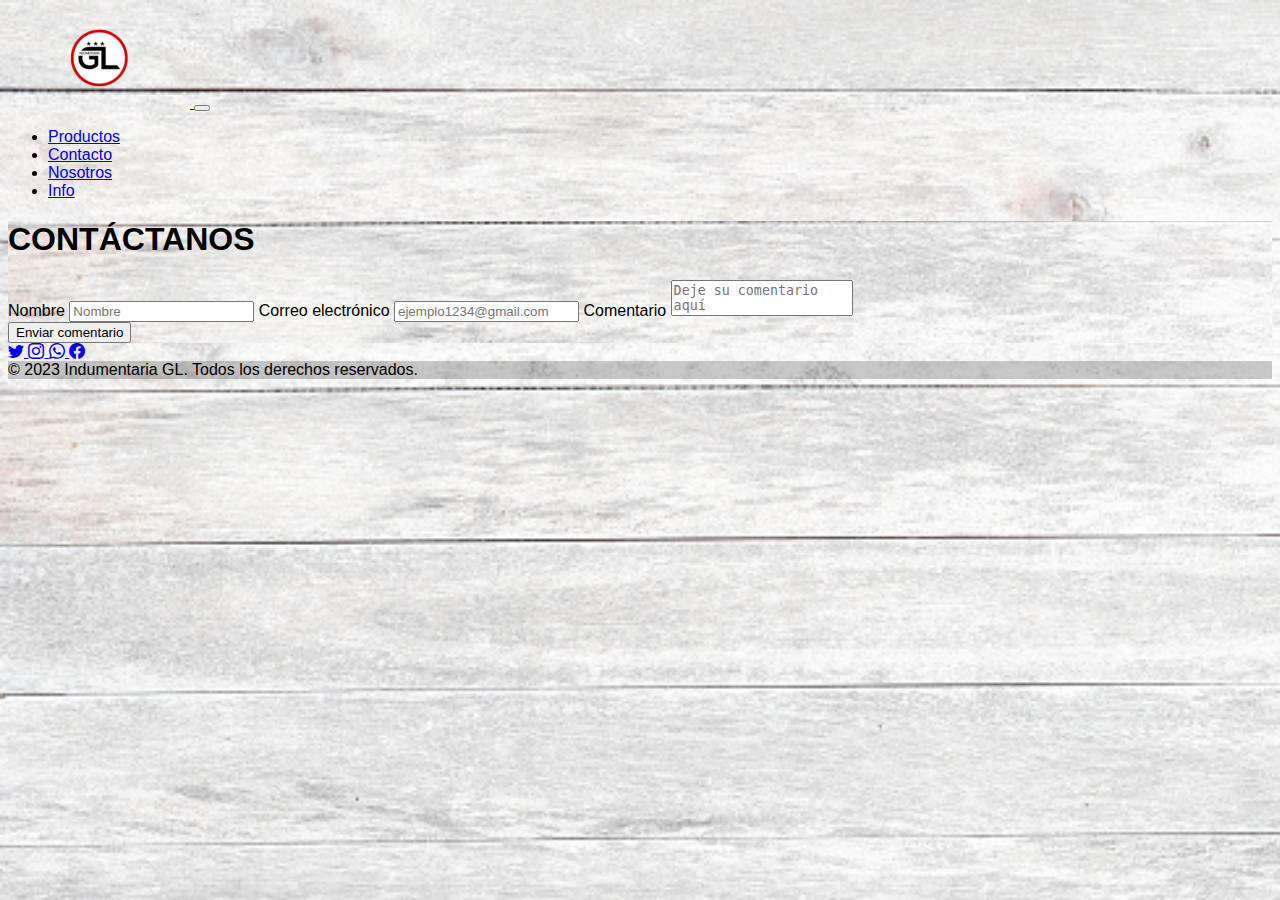
==== html/contacto.html @ a492d921 "indumentaria gl segunda pre entrega lautaro nuñez" ====
<!DOCTYPE html>
<html lang="es">

<head>
    <meta charset="UTF-8">
    <meta name="viewport" content="width=device-width, initial-scale=1.0">
    <title>Indumentaria GL</title>
    <!-- BS CSS -->
    <link href="https://cdn.jsdelivr.net/npm/bootstrap@5.3.1/dist/css/bootstrap.min.css" rel="stylesheet"
        integrity="sha384-4bw+/aepP/YC94hEpVNVgiZdgIC5+VKNBQNGCHeKRQN+PtmoHDEXuppvnDJzQIu9" crossorigin="anonymous">
    <link rel="stylesheet" href="https://cdn.jsdelivr.net/npm/bootstrap-icons@1.10.5/font/bootstrap-icons.css">
    <!-- CSS -->
    <link rel="stylesheet" href="https://cdnjs.cloudflare.com/ajax/libs/animate.css/4.1.1/animate.min.css">
    <link rel="stylesheet" href="../css/estilo.css">
</head>

<!-- HEADER! -->

<body class="d-flex flex-column min-vh-100">
    <header>
        <!-- Navbar-->
        <nav class="navbar navbar-expand-lg bg-dark navbar-dark sticky-top">
            <div class="container-fluid">
                <a class="navbar-brand me-2 mb-1 d-flex align-items-center" href="../index.html">
                    <img src="../img/logo/logo-indumentaria-gl.png" alt="Inicio">
                </a>
                <button class="navbar-toggler" type="button" data-bs-toggle="collapse" data-bs-target="#navbarNav"
                    aria-controls="navbarNav" aria-expanded="false" aria-label="Toggle navigation">
                    <span class="navbar-toggler-icon"></span>
                </button>
                <div class="collapse navbar-collapse" id="navbarNav">
                    <ul class="navbar-nav">
                        <li class="nav-item me-3 me-lg-1">
                            <a class="nav-link d-lg-flex align-items-lg-center" href="productos.html">Productos</a>
                        </li>
                        <li class="nav-item me-3 me-lg-1">
                            <a class="nav-link d-lg-flex align-items-lg-center" href="contacto.html">Contacto</a>
                        </li>
                        <li class="nav-item dropdown me-3 me-lg-1">
                            <a class="nav-link d-lg-flex align-items-lg-center" href="nosotros.html">Nosotros</a>
                        </li>
                        <li class="nav-item dropdown me-3 me-lg-1">
                            <a class="nav-link d-lg-flex align-items-lg-center" href="informacion.html">Info</a>
                        </li>
                    </ul>
                </div>
            </div>
        </nav>
    </header>

    <!-- MAIN! -->

    <main>
        <div class="d-flex justify-content-center fondo">

            <form class="mt-5">
                <h1 class="text-center py-5 mt-5">Contáctanos</h1>


                <label for="" class="fs-4 p-2">Nombre</label>
                <input type="text" class="form-control" name="Name" placeholder="Nombre">

                <label class="fs-4 p-2 mt-4">Correo electrónico</label>
                <input type="email" class="form-control" id="floatingInput" name="Email"
                    placeholder="ejemplo1234@gmail.com">

                <label class="fs-4 p-2 mt-4">Comentario</label>
                <textarea class="form-control textA" placeholder="Deje su comentario aquí"></textarea>
                <div class="d-grid gap-2 d-sm-flex justify-content-sm-center">
                    <button type="button" class="btn btn-primary bg-dark px-4 gap-3 mt-4 mb-5">Enviar comentario</button>
                </div>
            </form>
        </div>
    </main>

    <!-- FOOTER! -->

    <footer class="bg-dark text-center text-white mt-auto">
        <div>
            <div class="container p-4 pb-0">
                <section class="mb-4">
                    <a class="btn btn-outline-light btn-floating m-1" href="#!" role="button">
                        <i class="bi bi-twitter"></i>
                    </a>
                    <a class="btn btn-outline-light btn-floating m-1" href="#!" role="button">
                        <i class="bi bi-instagram"></i>
                    </a>
                    <a class="btn btn-outline-light btn-floating m-1" href="#!" role="button">
                        <i class="bi bi-whatsapp"></i>
                    </a>
                    <a class="btn btn-outline-light btn-floating m-1" href="#!" role="button">
                        <i class="bi bi-facebook"></i>
                    </a>
                </section>
            </div>

            <div class="text-center p-3" style="background-color: rgba(0, 0, 0, 0.2);">
                &copy; 2023 Indumentaria GL. Todos los derechos reservados.
            </div>
        </div>
    </footer>

    <!-- JS BS -->
    <script src="https://cdn.jsdelivr.net/npm/bootstrap@5.3.1/dist/js/bootstrap.bundle.min.js"
        integrity="sha384-HwwvtgBNo3bZJJLYd8oVXjrBZt8cqVSpeBNS5n7C8IVInixGAoxmnlMuBnhbgrkm"
        crossorigin="anonymous"></script>
</body>

</html>
---- css/estilo.css ----
html {
    min-height: 100%;
    font-family: Verdana, Geneva, Tahoma, sans-serif;
    background-image: url(../img/fondo/fondo-pagina-4.jpg);
    background-repeat: no-repeat;
    background-size: cover;
}

textarea {
    resize: none;
}

.fondo {
    background-image: url(../img/fondo/fondo-pagina-4.jpg);
    background-size: cover;
    background-repeat: no-repeat;
    height: 100%;
    background-position: center;
}

.fondo h1 {
    font-size: 2rem;
    text-transform: uppercase;
}

.row h2 {
    text-transform: uppercase;
    font-size: 1.5rem;
}

.productos {
    margin-top: 3rem;
    text-transform: uppercase;
    background-image: url(../img/fondo/fondo-pagina-4.jpg)
}

.local {
    height: 650px;
    width: 50%;
    border-radius: 2rem;
    margin-right: 20px;
}

.video {
    width: 100%;
    border-radius: 6px;
    height: 100%;
}

.parrafo {
    font-size: 30px;
}

iframe {
    height: 25rem;
    width: 70%;
}

h2 {
    text-transform: uppercase;
}

.nosotros-header {
    background-image: url(../img/local/local-gl.jpg);
    height: 30rem;
    background-repeat: no-repeat;
}
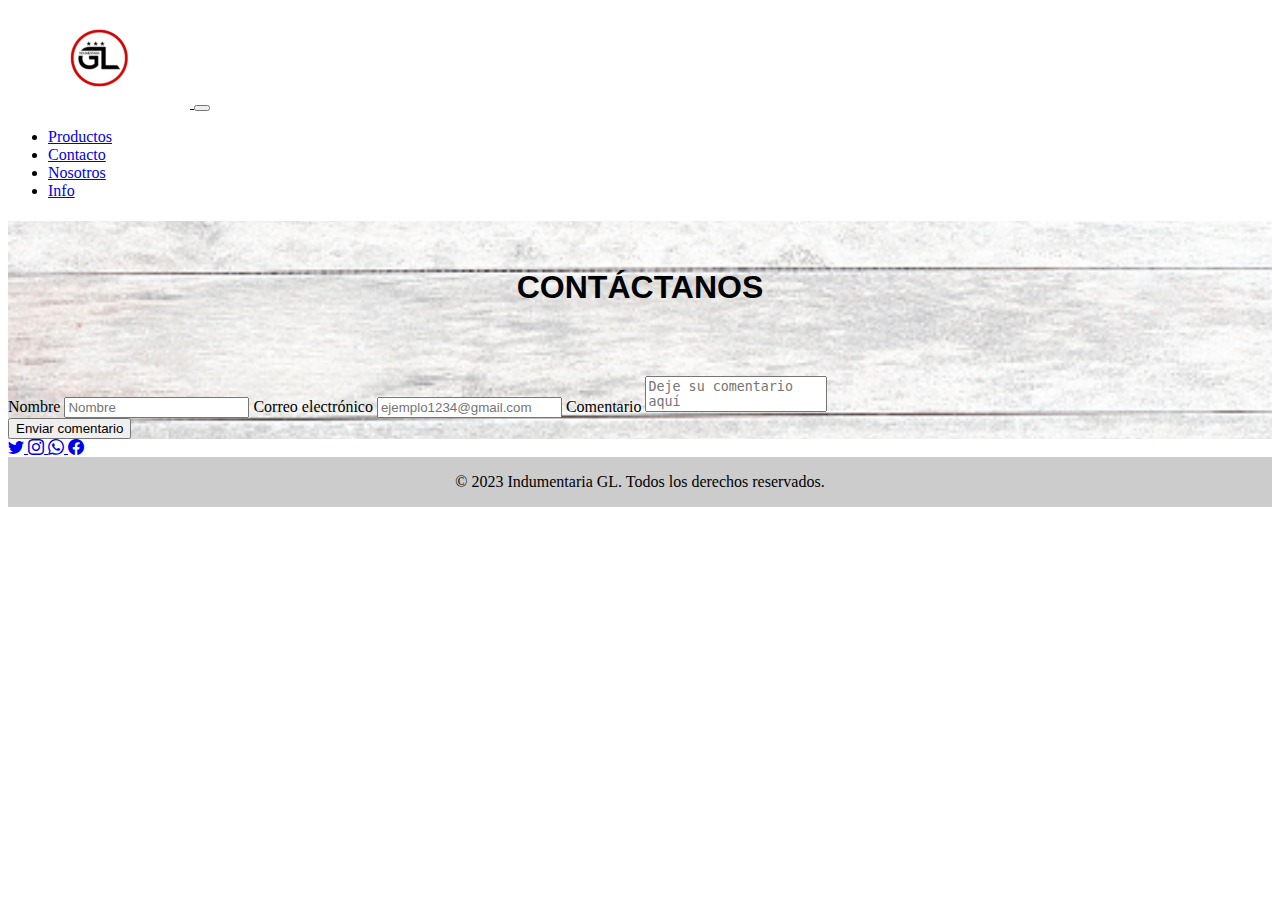
==== commit 8c4274cf: "tercera pre entrega" ====
--- a/html/contacto.html
+++ b/html/contacto.html
@@ -4,13 +4,17 @@
 <head>
     <meta charset="UTF-8">
     <meta name="viewport" content="width=device-width, initial-scale=1.0">
-    <title>Indumentaria GL</title>
+    <title>Contacto--Indumentaria GL</title>
+    <meta name="description"
+        content="¡Estamos aquí para ayudarte! Si tienes preguntas, comentarios o simplemente deseas obtener más información sobre nuestros productos y servicios, no dudes en ponerte en contacto con nosotros.">
+    <meta name="keywords" content="indumentaria, ropa, remera, buzo, pantalon, campera, tienda">
     <!-- BS CSS -->
     <link href="https://cdn.jsdelivr.net/npm/bootstrap@5.3.1/dist/css/bootstrap.min.css" rel="stylesheet"
         integrity="sha384-4bw+/aepP/YC94hEpVNVgiZdgIC5+VKNBQNGCHeKRQN+PtmoHDEXuppvnDJzQIu9" crossorigin="anonymous">
     <link rel="stylesheet" href="https://cdn.jsdelivr.net/npm/bootstrap-icons@1.10.5/font/bootstrap-icons.css">
+    <!-- ANIMATE -->
+    <link rel="stylesheet" href="https://cdnjs.cloudflare.com/ajax/libs/animate.css/4.1.1/animate.min.css">
     <!-- CSS -->
-    <link rel="stylesheet" href="https://cdnjs.cloudflare.com/ajax/libs/animate.css/4.1.1/animate.min.css">
     <link rel="stylesheet" href="../css/estilo.css">
 </head>
 
@@ -53,8 +57,8 @@
     <main>
         <div class="d-flex justify-content-center fondo">
 
-            <form class="mt-5">
-                <h1 class="text-center py-5 mt-5">Contáctanos</h1>
+            <form class="mt-5 animate__animated animate__backInDown">
+                <h1 class="pb-5 mt-5">Contáctanos</h1>
 
 
                 <label for="" class="fs-4 p-2">Nombre</label>
@@ -67,7 +71,8 @@
                 <label class="fs-4 p-2 mt-4">Comentario</label>
                 <textarea class="form-control textA" placeholder="Deje su comentario aquí"></textarea>
                 <div class="d-grid gap-2 d-sm-flex justify-content-sm-center">
-                    <button type="button" class="btn btn-primary bg-dark px-4 gap-3 mt-4 mb-5">Enviar comentario</button>
+                    <button type="button" class="btn btn-primary bg-dark px-4 gap-3 mt-4 mb-5 boton">Enviar
+                        comentario</button>
                 </div>
             </form>
         </div>
@@ -94,7 +99,7 @@
                 </section>
             </div>
 
-            <div class="text-center p-3" style="background-color: rgba(0, 0, 0, 0.2);">
+            <div class="footer">
                 &copy; 2023 Indumentaria GL. Todos los derechos reservados.
             </div>
         </div>
--- a/css/estilo.css
+++ b/css/estilo.css
@@ -1,67 +1,86 @@
-html {
-    min-height: 100%;
-    font-family: Verdana, Geneva, Tahoma, sans-serif;
-    background-image: url(../img/fondo/fondo-pagina-4.jpg);
-    background-repeat: no-repeat;
-    background-size: cover;
+@charset "UTF-8";
+@import url("https://fonts.googleapis.com/css2?family=Open+Sans:ital@1&family=Ubuntu:wght@300&display=swap");
+main {
+  background-image: url(../img/fondo/fondo-pagina-4.jpg);
+  background-size: cover;
+  background-repeat: no-repeat;
+  height: 100%;
+  background-position: center;
+}
+main h1 {
+  font-size: 2rem;
+  font-family: "Bebas Neue", sans-serif;
+  text-transform: uppercase;
+  padding-top: 3rem;
+  padding-bottom: 3rem;
+  text-align: center;
+}
+main h2 {
+  font-size: 1.5rem;
+  text-transform: uppercase;
 }
 
-textarea {
-    resize: none;
+.parrafoInfo {
+  font-size: 30px;
+  margin-bottom: 0.5rem;
+  padding-bottom: 0.6rem;
 }
 
-.fondo {
-    background-image: url(../img/fondo/fondo-pagina-4.jpg);
-    background-size: cover;
-    background-repeat: no-repeat;
-    height: 100%;
-    background-position: center;
+/* INDEX */
+.categorias {
+  transition: 0.7s;
 }
 
-.fondo h1 {
-    font-size: 2rem;
-    text-transform: uppercase;
+.categorias:hover {
+  transform: scale(1.1);
 }
 
-.row h2 {
-    text-transform: uppercase;
-    font-size: 1.5rem;
+/* PRODUCTOS */
+.boton {
+  transition: 0.5s;
 }
 
-.productos {
-    margin-top: 3rem;
-    text-transform: uppercase;
-    background-image: url(../img/fondo/fondo-pagina-4.jpg)
+.boton:hover {
+  transform: scale(1.1);
 }
 
-.local {
-    height: 650px;
-    width: 50%;
-    border-radius: 2rem;
-    margin-right: 20px;
+p {
+  font-family: "Abril Fatface", cursive;
+}
+
+/* CONTACTO */
+textarea {
+  resize: none;
+}
+
+/* NOSOTROS */
+.nosotros {
+  background-color: rgba(0, 0, 0, 0.5019607843);
 }
 
 .video {
-    width: 100%;
-    border-radius: 6px;
-    height: 100%;
+  width: 100%;
+  border-radius: 6px;
+  height: 100%;
 }
 
-.parrafo {
-    font-size: 30px;
+/* INFORMACIÓN */
+.info {
+  text-transform: uppercase;
+  font-size: 2rem;
+  font-family: "Bebas Neue", sans-serif;
 }
 
 iframe {
-    height: 25rem;
-    width: 70%;
+  height: 25rem;
+  width: 70%;
 }
 
-h2 {
-    text-transform: uppercase;
+/* FOOTER */
+.footer {
+  text-align: center;
+  padding: 1rem;
+  background-color: rgba(0, 0, 0, 0.2);
 }
 
-.nosotros-header {
-    background-image: url(../img/local/local-gl.jpg);
-    height: 30rem;
-    background-repeat: no-repeat;
-}+/*# sourceMappingURL=estilo.css.map */
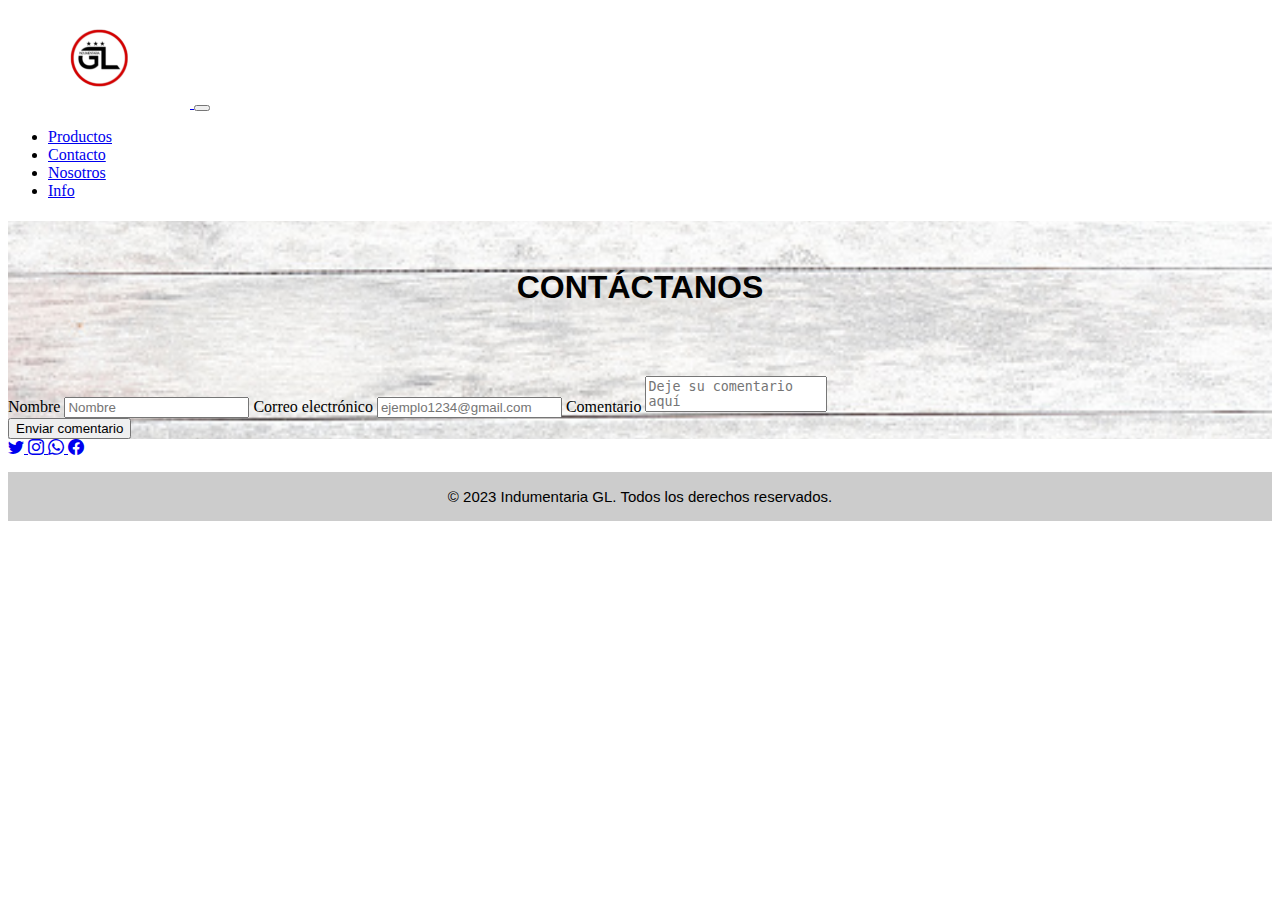
==== commit bea6b0b9: "Entrega final" ====
--- a/html/contacto.html
+++ b/html/contacto.html
@@ -4,7 +4,7 @@
 <head>
     <meta charset="UTF-8">
     <meta name="viewport" content="width=device-width, initial-scale=1.0">
-    <title>Contacto--Indumentaria GL</title>
+    <title>Contacto - Indumentaria GL</title>
     <meta name="description"
         content="¡Estamos aquí para ayudarte! Si tienes preguntas, comentarios o simplemente deseas obtener más información sobre nuestros productos y servicios, no dudes en ponerte en contacto con nosotros.">
     <meta name="keywords" content="indumentaria, ropa, remera, buzo, pantalon, campera, tienda">
@@ -26,7 +26,7 @@
         <nav class="navbar navbar-expand-lg bg-dark navbar-dark sticky-top">
             <div class="container-fluid">
                 <a class="navbar-brand me-2 mb-1 d-flex align-items-center" href="../index.html">
-                    <img src="../img/logo/logo-indumentaria-gl.png" alt="Inicio">
+                    <img src="../img/logo/logo-indumentaria-gl.png" alt="Logo Inicio">
                 </a>
                 <button class="navbar-toggler" type="button" data-bs-toggle="collapse" data-bs-target="#navbarNav"
                     aria-controls="navbarNav" aria-expanded="false" aria-label="Toggle navigation">
@@ -99,9 +99,9 @@
                 </section>
             </div>
 
-            <div class="footer">
+            <p class="footer">
                 &copy; 2023 Indumentaria GL. Todos los derechos reservados.
-            </div>
+            </p>
         </div>
     </footer>
 
--- a/css/estilo.css
+++ b/css/estilo.css
@@ -45,7 +45,8 @@
 }
 
 p {
-  font-family: "Abril Fatface", cursive;
+  font-family: Arial, Helvetica, sans-serif;
+  font-size: 15px;
 }
 
 /* CONTACTO */
@@ -59,8 +60,6 @@
 }
 
 .video {
-  width: 100%;
-  border-radius: 6px;
   height: 100%;
 }
 
@@ -71,7 +70,7 @@
   font-family: "Bebas Neue", sans-serif;
 }
 
-iframe {
+.responsive-iframe {
   height: 25rem;
   width: 70%;
 }
@@ -81,6 +80,7 @@
   text-align: center;
   padding: 1rem;
   background-color: rgba(0, 0, 0, 0.2);
+  font-family: Arial, Helvetica, sans-serif;
 }
 
 /*# sourceMappingURL=estilo.css.map */
